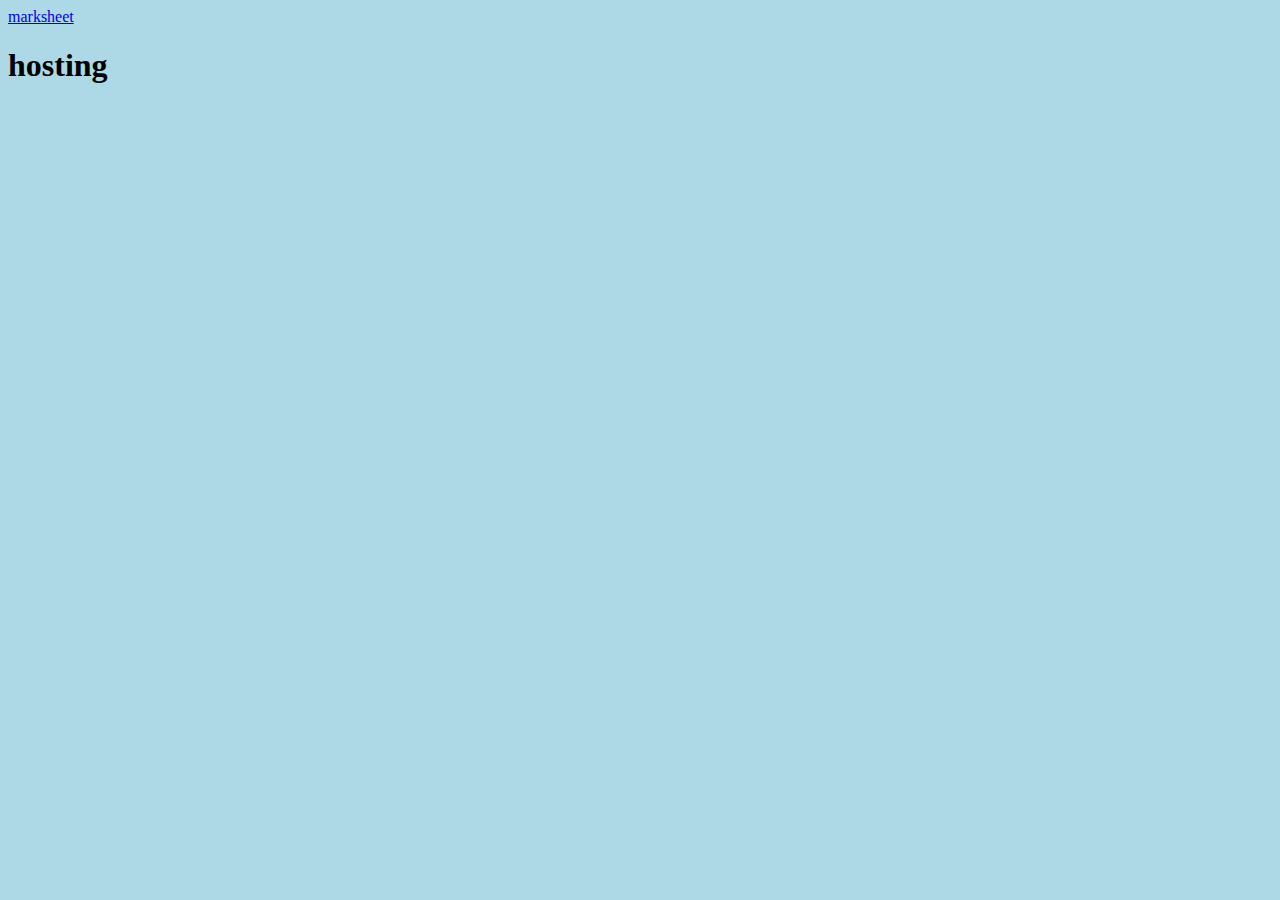
==== index.html @ 93aa1315 "Add files via upload" ====
<!DOCTYPE html>
<html>
<head>
	<meta charset="utf-8">
	<meta name="viewport" content="width=device-width, initial-scale=1">
	<title>ranjith</title>
	<a href="marksheet.php">marksheet</a>
</head>
<body bgcolor="lightblue">
<h1>hosting</h1>



</body>
</html>
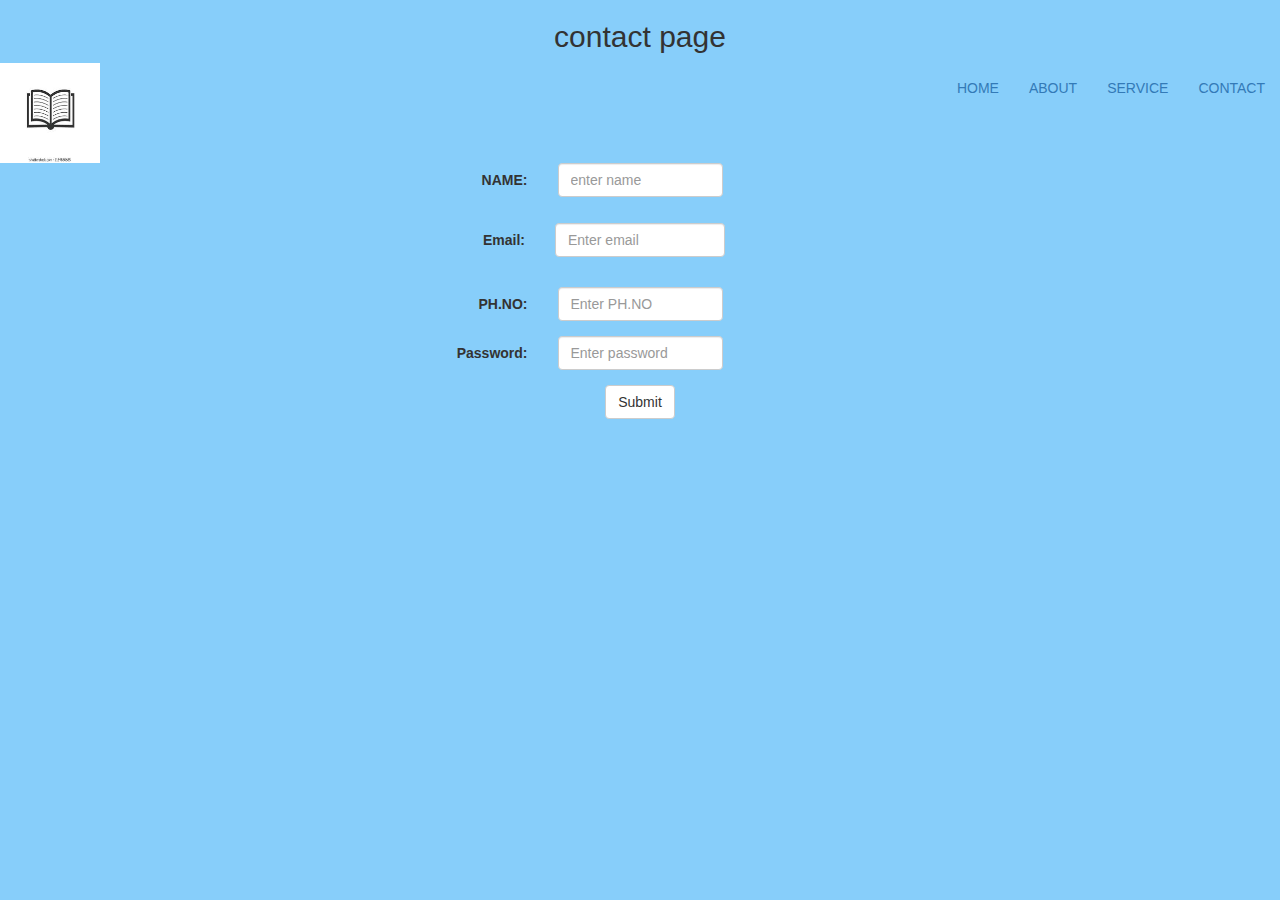
==== commit 62b45308: "libproject" ====
--- a/index.html
+++ b/index.html
@@ -1,15 +1,76 @@
-<!DOCTYPE html>
-<html>
-<head>
-	<meta charset="utf-8">
-	<meta name="viewport" content="width=device-width, initial-scale=1">
-	<title>ranjith</title>
-	<a href="marksheet.php">marksheet</a>
-</head>
-<body bgcolor="lightblue">
-<h1>hosting</h1>
-
-
-
-</body>
-</html>+<!DOCTYPE html>
+<html lang="en">
+<head>
+  <title>Bootstrap Example</title>
+  <meta charset="utf-8">
+  <link rel="stylesheet" type="text/css" href="css_task/ranjith1.css">
+  <meta name="viewport" content="width=device-width, initial-scale=1">
+  <link rel="stylesheet" href="https://maxcdn.bootstrapcdn.com/bootstrap/3.4.1/css/bootstrap.min.css">
+  <script src="https://ajax.googleapis.com/ajax/libs/jquery/3.6.4/jquery.min.js"></script>
+  <script src="https://maxcdn.bootstrapcdn.com/bootstrap/3.4.1/js/bootstrap.min.js"></script>
+</head>
+<body> 
+  <style type="text/css">
+  body{background-color:lightskyblue;}
+</style>
+  <center>
+  <h2> contact page</h2>
+  </center>
+  <nav>
+      <img src="lib.jpeg" width="100px" height="100px">
+  <div class="pull-right">
+  <ul class="nav navbar-nav">
+    <li><a href="#">HOME</a></li>
+    <li><a href="#">ABOUT</a></li>
+    <li><a href="#">SERVICE</a></li>
+    <li><a href="#">CONTACT</a></li>
+  </ul>
+  </div>
+  <br>
+</nav>
+<center>
+<div class="container">
+  
+  
+  <form class="form-horizontal" action="/action_page.php">
+    <div class="form-group">
+      <label class="control-label col-sm-5" for="NAME">NAME:</label>
+      <div class="col-sm-2">
+        <input type="NAME" class="form-control" id="NAME" placeholder="enter name" name="name">
+      </div>
+    <br>     
+     <center>
+      <br>
+      <br>
+      <div class="form-group">
+      <label class="control-label col-sm-5" for="email">Email:</label>
+      <div class="col-sm-2">
+        <input type="email" class="form-control" id="email" placeholder="Enter email" name="email">
+      </div>
+      </center>
+    </div>
+     <div class="form-group">
+      <label class="control-label col-sm-5" for="email">PH.NO:</label>
+      <div class="col-sm-2">
+        <input type="PH.NO" class="form-control" id="PH.NO" placeholder="Enter PH.NO" name="PH.NO/">
+      </div>
+    </div>
+    <div class="form-group">
+      <label class="control-label col-sm-5" for="pwd">Password:</label>
+      <div class="col-sm-2">          
+        <input type="password" class="form-control" id="pwd" placeholder="Enter password" name="pwd">
+      </div>
+    </div>
+    <center>
+    </center>
+    <div class="form-group">        
+      <div class="col-sm-offset-2 col-sm-8">
+        <button type="submit" class="btn btn-default">Submit</button>
+      </div>
+    </div>
+  </form>
+</div>
+
+</center>
+</body>
+</html>
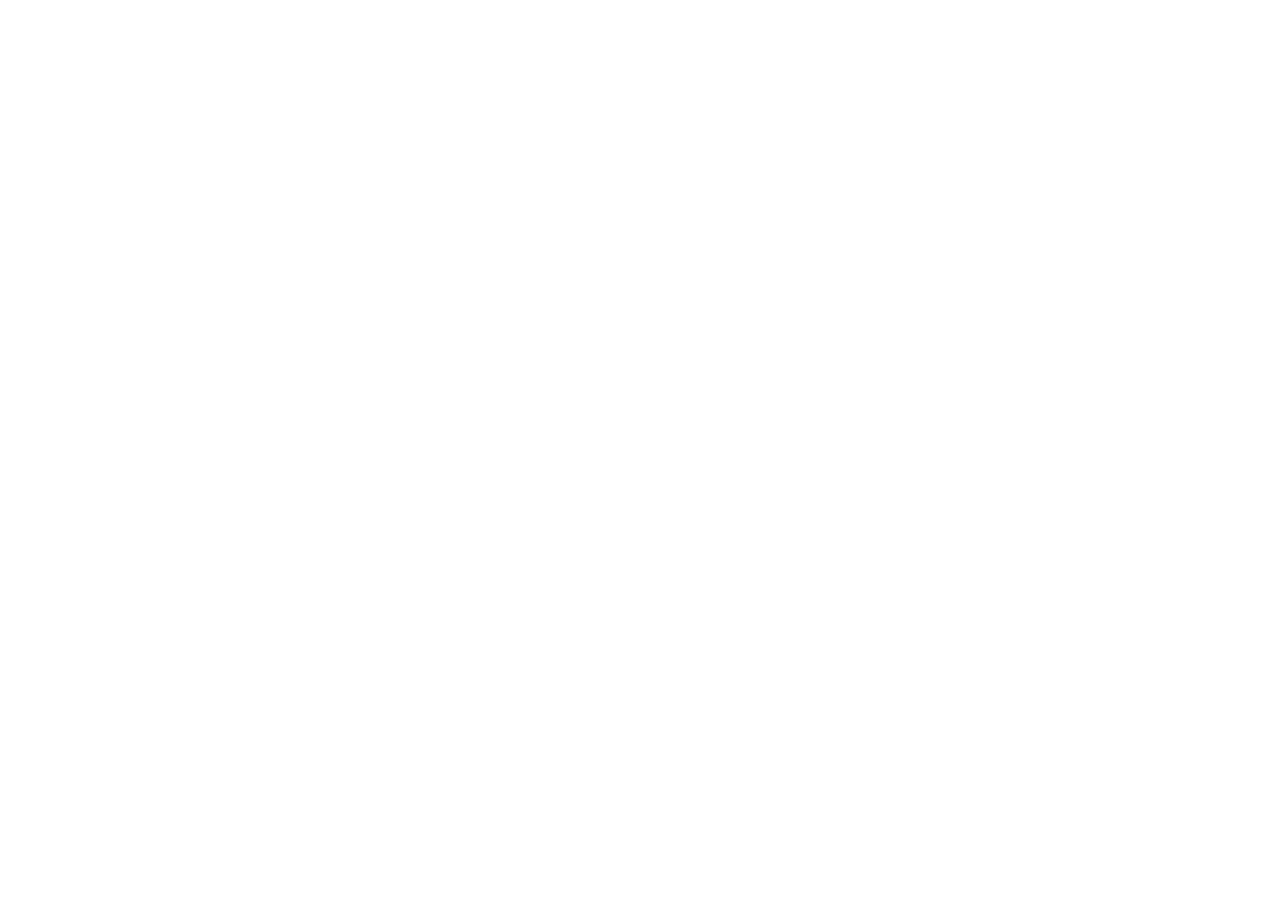
==== commit 1c155a05: "jsfile upload" ====
--- a/index.html
+++ b/index.html
@@ -1,76 +1,22 @@
-<!DOCTYPE html>
-<html lang="en">
-<head>
-  <title>Bootstrap Example</title>
-  <meta charset="utf-8">
-  <link rel="stylesheet" type="text/css" href="css_task/ranjith1.css">
-  <meta name="viewport" content="width=device-width, initial-scale=1">
-  <link rel="stylesheet" href="https://maxcdn.bootstrapcdn.com/bootstrap/3.4.1/css/bootstrap.min.css">
-  <script src="https://ajax.googleapis.com/ajax/libs/jquery/3.6.4/jquery.min.js"></script>
-  <script src="https://maxcdn.bootstrapcdn.com/bootstrap/3.4.1/js/bootstrap.min.js"></script>
-</head>
-<body> 
-  <style type="text/css">
-  body{background-color:lightskyblue;}
-</style>
-  <center>
-  <h2> contact page</h2>
-  </center>
-  <nav>
-      <img src="lib.jpeg" width="100px" height="100px">
-  <div class="pull-right">
-  <ul class="nav navbar-nav">
-    <li><a href="#">HOME</a></li>
-    <li><a href="#">ABOUT</a></li>
-    <li><a href="#">SERVICE</a></li>
-    <li><a href="#">CONTACT</a></li>
-  </ul>
-  </div>
-  <br>
-</nav>
-<center>
-<div class="container">
-  
-  
-  <form class="form-horizontal" action="/action_page.php">
-    <div class="form-group">
-      <label class="control-label col-sm-5" for="NAME">NAME:</label>
-      <div class="col-sm-2">
-        <input type="NAME" class="form-control" id="NAME" placeholder="enter name" name="name">
-      </div>
-    <br>     
-     <center>
-      <br>
-      <br>
-      <div class="form-group">
-      <label class="control-label col-sm-5" for="email">Email:</label>
-      <div class="col-sm-2">
-        <input type="email" class="form-control" id="email" placeholder="Enter email" name="email">
-      </div>
-      </center>
-    </div>
-     <div class="form-group">
-      <label class="control-label col-sm-5" for="email">PH.NO:</label>
-      <div class="col-sm-2">
-        <input type="PH.NO" class="form-control" id="PH.NO" placeholder="Enter PH.NO" name="PH.NO/">
-      </div>
-    </div>
-    <div class="form-group">
-      <label class="control-label col-sm-5" for="pwd">Password:</label>
-      <div class="col-sm-2">          
-        <input type="password" class="form-control" id="pwd" placeholder="Enter password" name="pwd">
-      </div>
-    </div>
-    <center>
-    </center>
-    <div class="form-group">        
-      <div class="col-sm-offset-2 col-sm-8">
-        <button type="submit" class="btn btn-default">Submit</button>
-      </div>
-    </div>
-  </form>
-</div>
-
-</center>
-</body>
-</html>
+<!DOCTYPE html>
+<html>
+<head>
+	<meta charset="utf-8">
+	<meta name="viewport" content="width=device-width, initial-scale=1">
+	<title></title>
+</head>
+<body>
+<script>
+	var homework = true
+	if (homework) {
+		console.log("great job")
+	}
+	else
+	{
+		console.log("no")
+	}
+
+</script>
+</body>
+</html>
+
